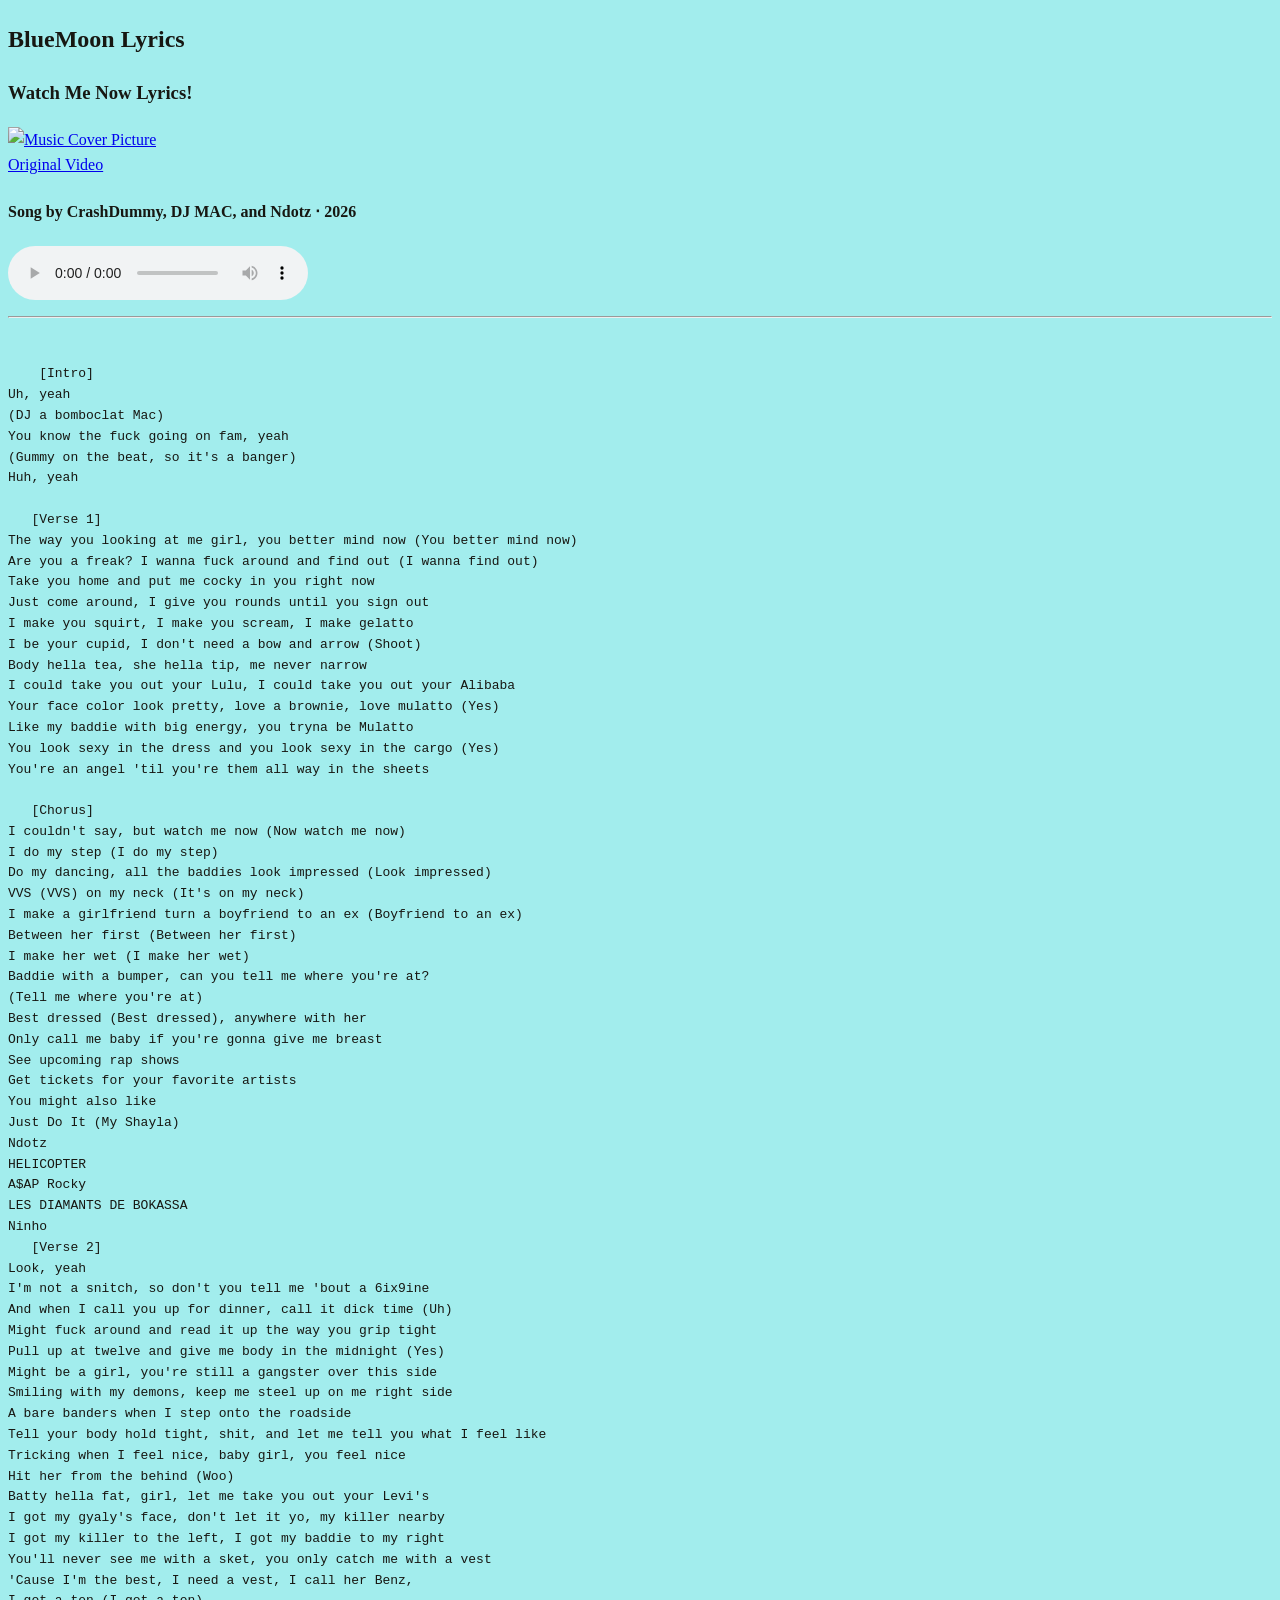
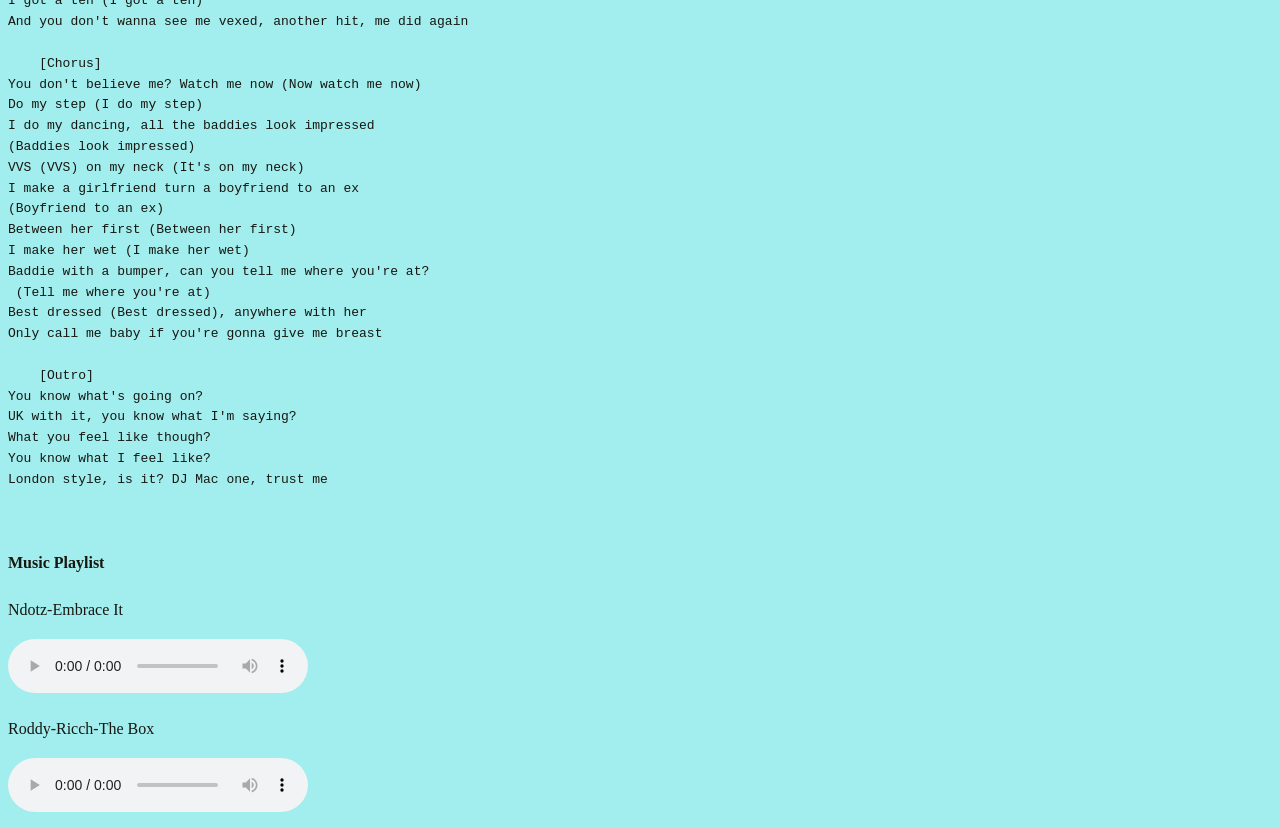
==== index.html @ e4f9b59b "Rename index.html.html to index.html" ====
<!DOCTYPE html>
<html lang="en">
<html>
    <head>
        <title>My Web Pract</title>
        <style>
            body{
        font-family: 'Times New Roman', Times, serif;
        line-height: 1.6;
        color: rgb(23, 23, 18);
        background-color: rgb(162, 237, 237);
     }      
        </style>
    </head>
    <body>
        <meta charset="UTF-8">
        <h2>BlueMoon Lyrics</h2>
        <h3>Watch Me Now Lyrics!</h3>
        <a href="https://www.voxsongs.com/ndotz-watch-me-now-ft-dj-mac/">
            <img src="Images/Ndotz Watch me now.jpg"
            height="100" width="150"
            alt="Music Cover Picture">
        </a>
        <br>
       <a href="https://share.google/2oEWFCqqxsIovSDiX">Original Video</a>
        <h4>Song by CrashDummy, DJ MAC, and Ndotz ‧ 2026
</h4>
<audio controls loop>
    <source src="Music/Ndotz-feat-DJ-MAC-CrashDummy-Watch-Me-Now-(AmkLoaded).mp3" type="audio/mpeg">
</audio>
<hr>
<br>
<pre>
    [Intro]
Uh, yeah
(DJ a bomboclat Mac)
You know the fuck going on fam, yeah
(Gummy on the beat, so it's a banger)
Huh, yeah

   [Verse 1]
The way you looking at me girl, you better mind now (You better mind now)
Are you a freak? I wanna fuck around and find out (I wanna find out)
Take you home and put me cocky in you right now
Just come around, I give you rounds until you sign out
I make you squirt, I make you scream, I make gelatto
I be your cupid, I don't need a bow and arrow (Shoot)
Body hella tea, she hella tip, me never narrow
I could take you out your Lulu, I could take you out your Alibaba
Your face color look pretty, love a brownie, love mulatto (Yes)
Like my baddie with big energy, you tryna be Mulatto
You look sexy in the dress and you look sexy in the cargo (Yes)
You're an angel 'til you're them all way in the sheets

   [Chorus]
I couldn't say, but watch me now (Now watch me now)
I do my step (I do my step)
Do my dancing, all the baddies look impressed (Look impressed)
VVS (VVS) on my neck (It's on my neck)
I make a girlfriend turn a boyfriend to an ex (Boyfriend to an ex)
Between her first (Between her first)
I make her wet (I make her wet)
Baddie with a bumper, can you tell me where you're at? 
(Tell me where you're at)
Best dressed (Best dressed), anywhere with her
Only call me baby if you're gonna give me breast
See upcoming rap shows
Get tickets for your favorite artists
You might also like
Just Do It (My Shayla)
Ndotz
HELICOPTER
A$AP Rocky
LES DIAMANTS DE BOKASSA
Ninho
   [Verse 2]
Look, yeah
I'm not a snitch, so don't you tell me 'bout a 6ix9ine
And when I call you up for dinner, call it dick time (Uh)
Might fuck around and read it up the way you grip tight
Pull up at twelve and give me body in the midnight (Yes)
Might be a girl, you're still a gangster over this side
Smiling with my demons, keep me steel up on me right side
A bare banders when I step onto the roadside
Tell your body hold tight, shit, and let me tell you what I feel like
Tricking when I feel nice, baby girl, you feel nice
Hit her from the behind (Woo)
Batty hella fat, girl, let me take you out your Levi's
I got my gyaly's face, don't let it yo, my killer nearby
I got my killer to the left, I got my baddie to my right
You'll never see me with a sket, you only catch me with a vest
'Cause I'm the best, I need a vest, I call her Benz, 
I got a ten (I got a ten)
And you don't wanna see me vexed, another hit, me did again

    [Chorus]
You don't believe me? Watch me now (Now watch me now)
Do my step (I do my step)
I do my dancing, all the baddies look impressed 
(Baddies look impressed)
VVS (VVS) on my neck (It's on my neck)
I make a girlfriend turn a boyfriend to an ex 
(Boyfriend to an ex)
Between her first (Between her first)
I make her wet (I make her wet)
Baddie with a bumper, can you tell me where you're at?
 (Tell me where you're at)
Best dressed (Best dressed), anywhere with her
Only call me baby if you're gonna give me breast

    [Outro]
You know what's going on?
UK with it, you know what I'm saying?
What you feel like though?
You know what I feel like?
London style, is it? DJ Mac one, trust me
</pre>
<br>
<h4>Music Playlist</h4>
<p>Ndotz-Embrace It</p>
<audio controls>
    <source src="Music/Ndotz_-_Embrace_It_(mp3.pm).mp3" type="audio/mpeg">
</audio>
<p>Roddy-Ricch-The Box</p>
<audio controls>
    <source src="Music/Roddy-Ricch-The-Box-(AmkLoaded).mp3" type="audio/mpeg">
</audio>
    </body>
</html>
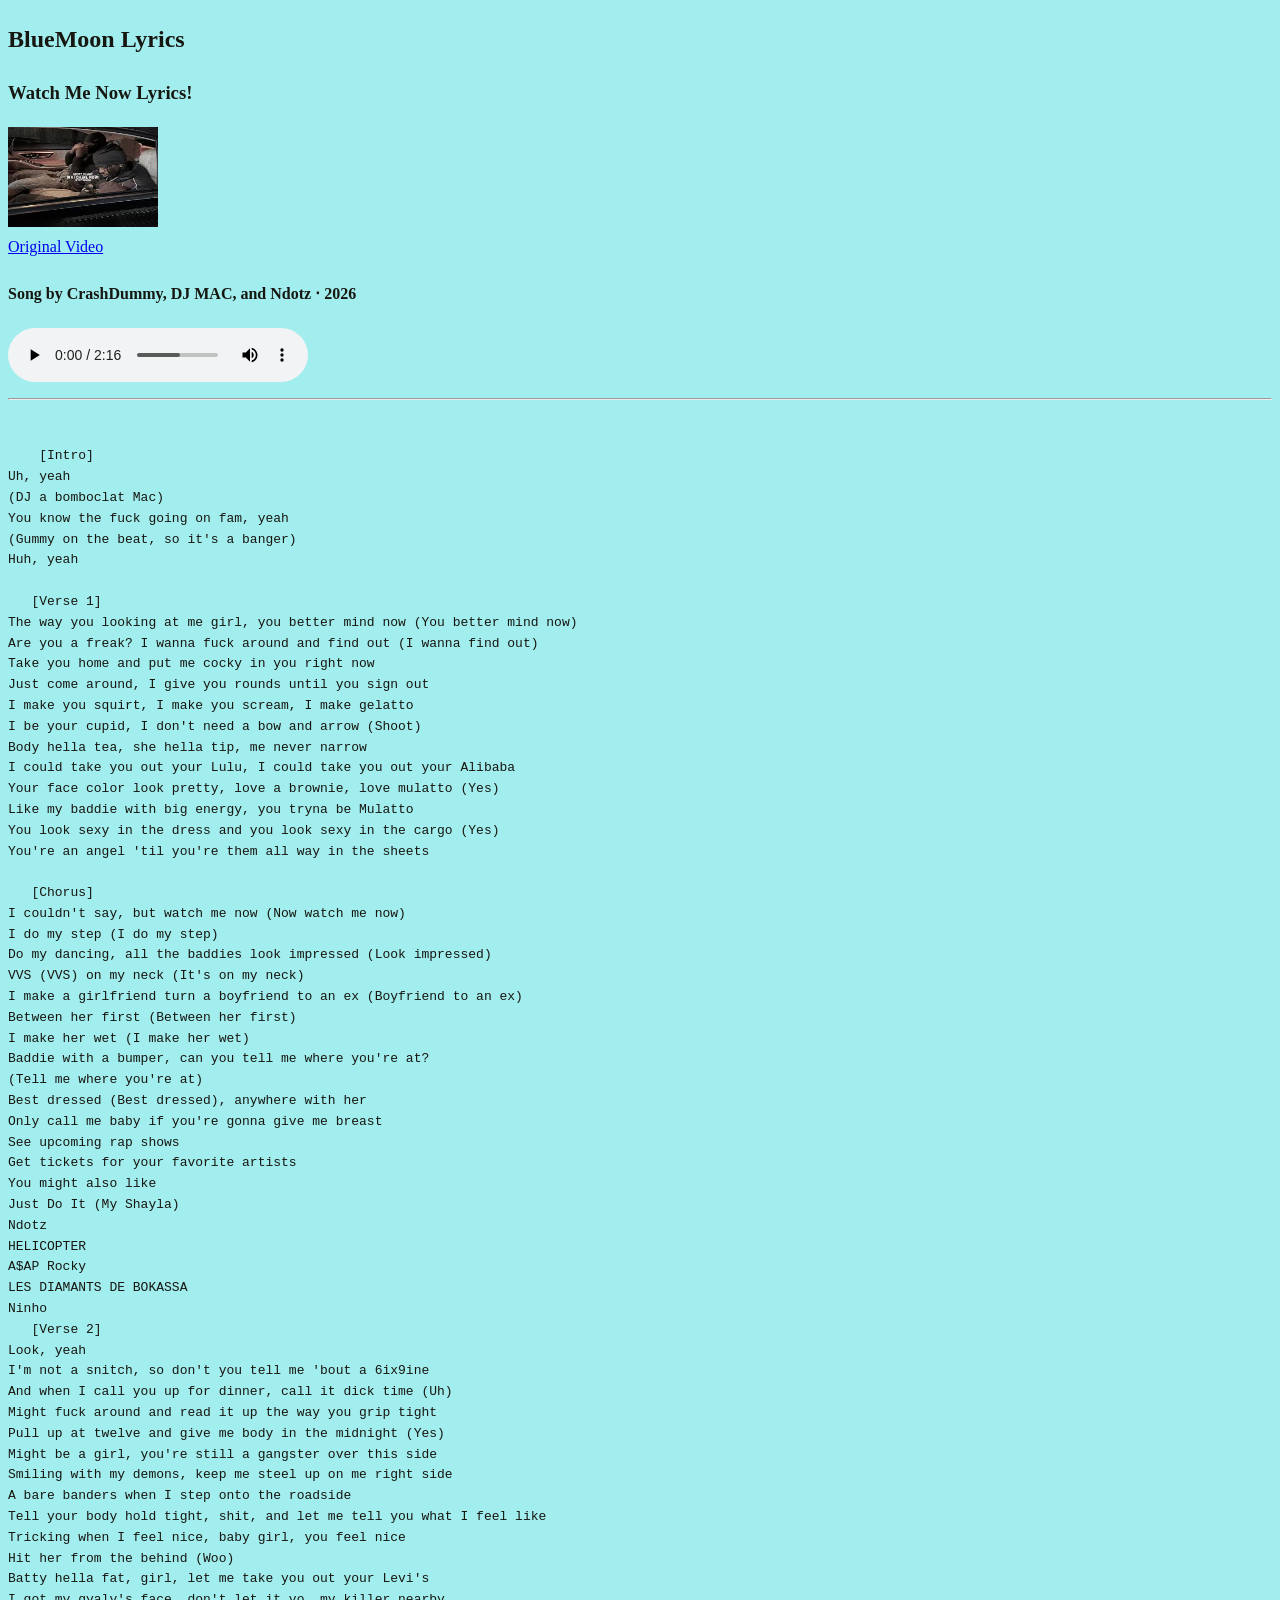
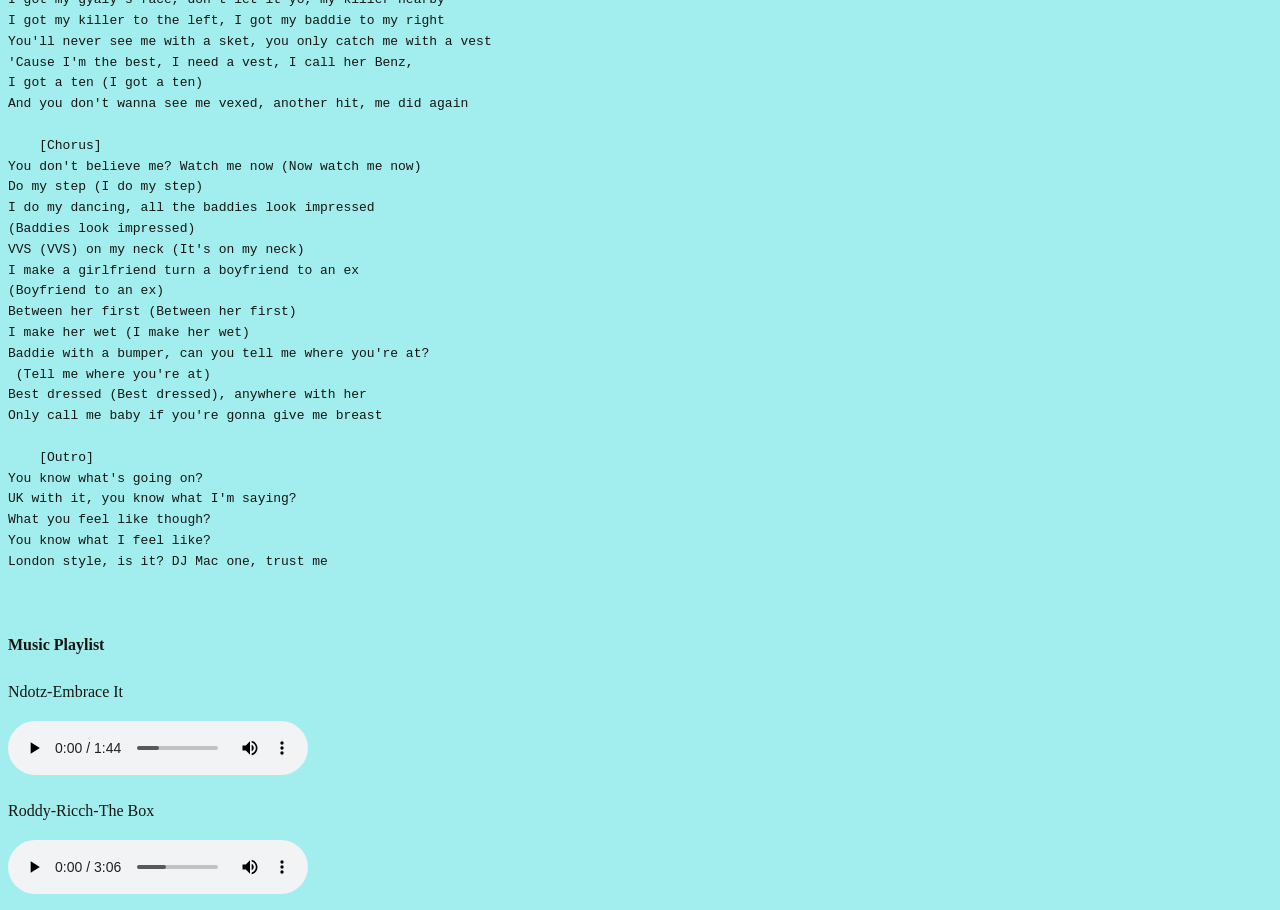
==== commit 005074c8: "Add files via upload" ====
--- a/index.html
+++ b/index.html
@@ -17,7 +17,7 @@
         <h2>BlueMoon Lyrics</h2>
         <h3>Watch Me Now Lyrics!</h3>
         <a href="https://www.voxsongs.com/ndotz-watch-me-now-ft-dj-mac/">
-            <img src="Images/Ndotz Watch me now.jpg"
+            <img src="Ndotz Watch me now.jpg"
             height="100" width="150"
             alt="Music Cover Picture">
         </a>
@@ -26,7 +26,7 @@
         <h4>Song by CrashDummy, DJ MAC, and Ndotz ‧ 2026
 </h4>
 <audio controls loop>
-    <source src="Music/Ndotz-feat-DJ-MAC-CrashDummy-Watch-Me-Now-(AmkLoaded).mp3" type="audio/mpeg">
+    <source src="Ndotz-feat-DJ-MAC-CrashDummy-Watch-Me-Now-(AmkLoaded).mp3" type="audio/mpeg">
 </audio>
 <hr>
 <br>
@@ -119,11 +119,11 @@
 <h4>Music Playlist</h4>
 <p>Ndotz-Embrace It</p>
 <audio controls>
-    <source src="Music/Ndotz_-_Embrace_It_(mp3.pm).mp3" type="audio/mpeg">
+    <source src="Ndotz_-_Embrace_It_(mp3.pm).mp3" type="audio/mpeg">
 </audio>
 <p>Roddy-Ricch-The Box</p>
 <audio controls>
-    <source src="Music/Roddy-Ricch-The-Box-(AmkLoaded).mp3" type="audio/mpeg">
+    <source src="Roddy-Ricch-The-Box-(AmkLoaded).mp3" type="audio/mpeg">
 </audio>
     </body>
-</html>
+</html>
